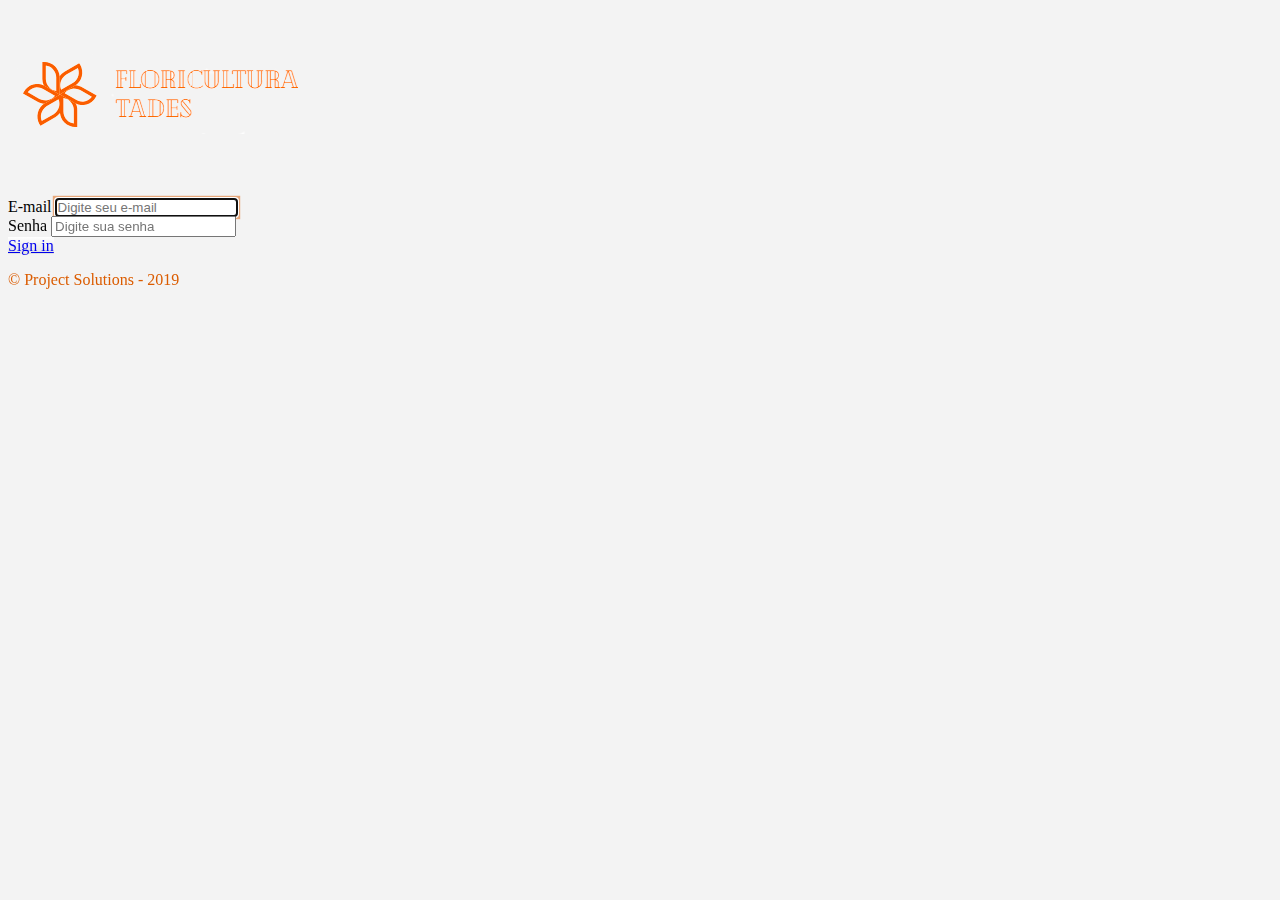
==== ProjectSolutions/src/main/webapp/index.html @ fddc3514 "Merge origin/master" ====
<!DOCTYPE html>
<html>
<head>
    <meta http-equiv="Content-Type" content="text/html; charset=UTF-8">
    <meta name="viewport" content="width=device-width, initial-scale=1, shrink-to-fit=no">
    <title>Floricultura Tades</title>
    <link rel="stylesheet" href="assets/css/bootstrap.min.css"/>
    <link rel="stylesheet" href="assets/css/main.css"/>
    <link rel="stylesheet" href="https://use.fontawesome.com/releases/v5.8.1/css/all.css">
</head>
<body>
    <div class="container">
        <div class="row">
            <div class="col-md-3"></div>
            <div class="col-md-6">
                <form>
                    <div class="text-center mb-4">
                        <h1 class="h3 mb-3 font-weight-normal">
                            <span class="sr-only">Floricultura TADES</span>
                            <img src="assets/img/logo.png">
                        </h1>
                    </div>
                    <div class="form-group">
                        <label for="inputEmail">E-mail</label>
                        <input type="email" id="inputEmail" class="form-control inputForm" placeholder="Digite seu e-mail" required autofocus>
                    </div>
                    <div class="form-group">
                        <label for="inputPassword">Senha</label>
                        <input type="password" id="inputPassword" class="form-control inputForm" placeholder="Digite sua senha" required>
                    </div>
                    <!--<button class="btn btn-lg btn-primary btn-block" type="submit">Sign in</button>-->
                    <a class="btn btn-lg btn-light btn-block" href="venda/cadastro_vendas.jsp"> Sign in </a>
                    <p class="mt-5 mb-3 text-center subtitulo">&copy; Project Solutions - 2019</p>
                </form>
            </div>
            <div class="col-md-3"></div>
        </div>
    </div>
</body>
</html>
---- ProjectSolutions/src/main/webapp/assets/css/main.css ----
body{
    background-color: #f3f3f3;
}
table{
    text-align: center;
}

.inputForm:focus{
    box-shadow: 0 0 0 0.2rem rgba(219, 92, 1, 0.5);
    border: rgb(219, 92, 1);
}

.subtitulo{
    color: rgb(219, 92, 1);
}

.btn-light{
    background: linear-gradient(to bottom, #ffffff 0%, #e0e0e0 100%);
    border-color: #dae0e5;
}
.btn-light:hover{
    background: #f8f9fa;
}
.btn-success{
    background: linear-gradient(to bottom, #5cb85c 0%, #419641 100%);
    border-color: #398439;
}
.btn-success:hover{
    border-color: #398439;
    background: #419641;
}
.btn-danger{
    background: linear-gradient(to bottom, #d9534f 0%, #c12e2a 100%);
    border-color: #b92c28;
}
.btn-danger:hover{
    border-color: #ac2925;
    background: #c12e2a;
}
.btn-relatorio{
    margin-top: 30px;
}

.nav-item .nav-link.nav-text{
    color: rgb(219, 92, 1);
}
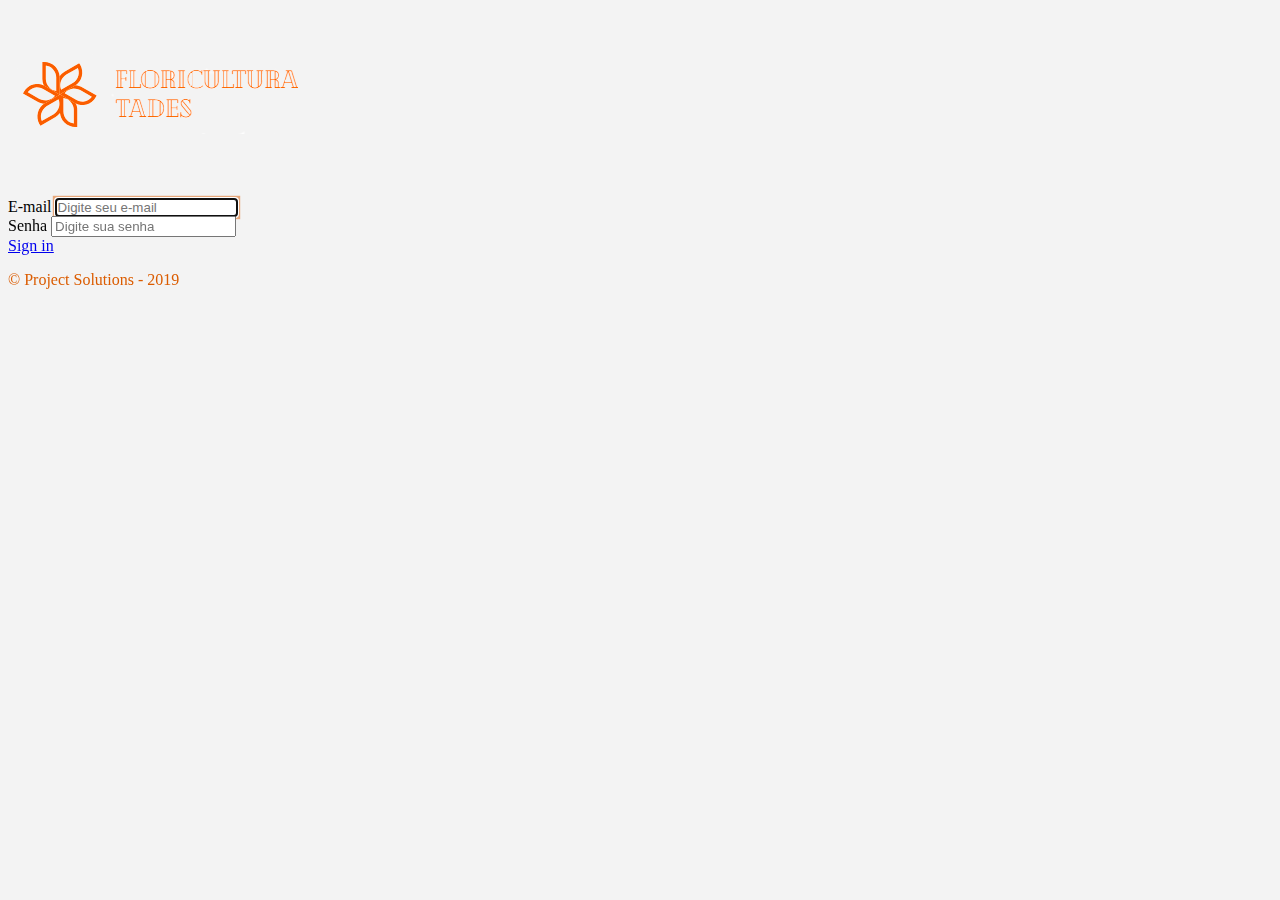
==== commit 3e4d3835: "" ====
--- a/ProjectSolutions/src/main/webapp/index.html
+++ b/ProjectSolutions/src/main/webapp/index.html
@@ -29,7 +29,7 @@
                         <input type="password" id="inputPassword" class="form-control inputForm" placeholder="Digite sua senha" required>
                     </div>
                     <!--<button class="btn btn-lg btn-primary btn-block" type="submit">Sign in</button>-->
-                    <a class="btn btn-lg btn-light btn-block" href="venda/cadastro_vendas.jsp"> Sign in </a>
+                    <a class="btn btn-warning btn-block btn-lg" href="venda/cadastro_vendas.jsp"> Sign in </a>
                     <p class="mt-5 mb-3 text-center subtitulo">&copy; Project Solutions - 2019</p>
                 </form>
             </div>
--- a/ProjectSolutions/src/main/webapp/assets/css/main.css
+++ b/ProjectSolutions/src/main/webapp/assets/css/main.css
@@ -20,6 +20,8 @@
 }
 .btn-light:hover{
     background: #f8f9fa;
+    box-shadow: 0 0 0 0.2rem rgba(219, 92, 1, 0.5);
+    border: rgb(219, 92, 1);
 }
 .btn-success{
     background: linear-gradient(to bottom, #5cb85c 0%, #419641 100%);
@@ -28,6 +30,7 @@
 .btn-success:hover{
     border-color: #398439;
     background: #419641;
+    box-shadow: 0 0 0 0.2rem rgba(219, 92, 1, 0.5);
 }
 .btn-danger{
     background: linear-gradient(to bottom, #d9534f 0%, #c12e2a 100%);
@@ -35,12 +38,16 @@
 }
 .btn-danger:hover{
     border-color: #ac2925;
-    background: #c12e2a;
+    background: linear-gradient(to bottom, #d9534f 0%, #c12e2a 100%);
+    box-shadow: 0 0 0 0.2rem rgba(219, 92, 1, 0.5);
 }
 .btn-relatorio{
     margin-top: 30px;
 }
 
 .nav-item .nav-link.nav-text{
-    color: rgb(219, 92, 1);
+    color: rgb(0, 0, 0);
+}
+.nav-item .nav-link.nav-text:hover{
+    border-bottom: 1px solid black;
 }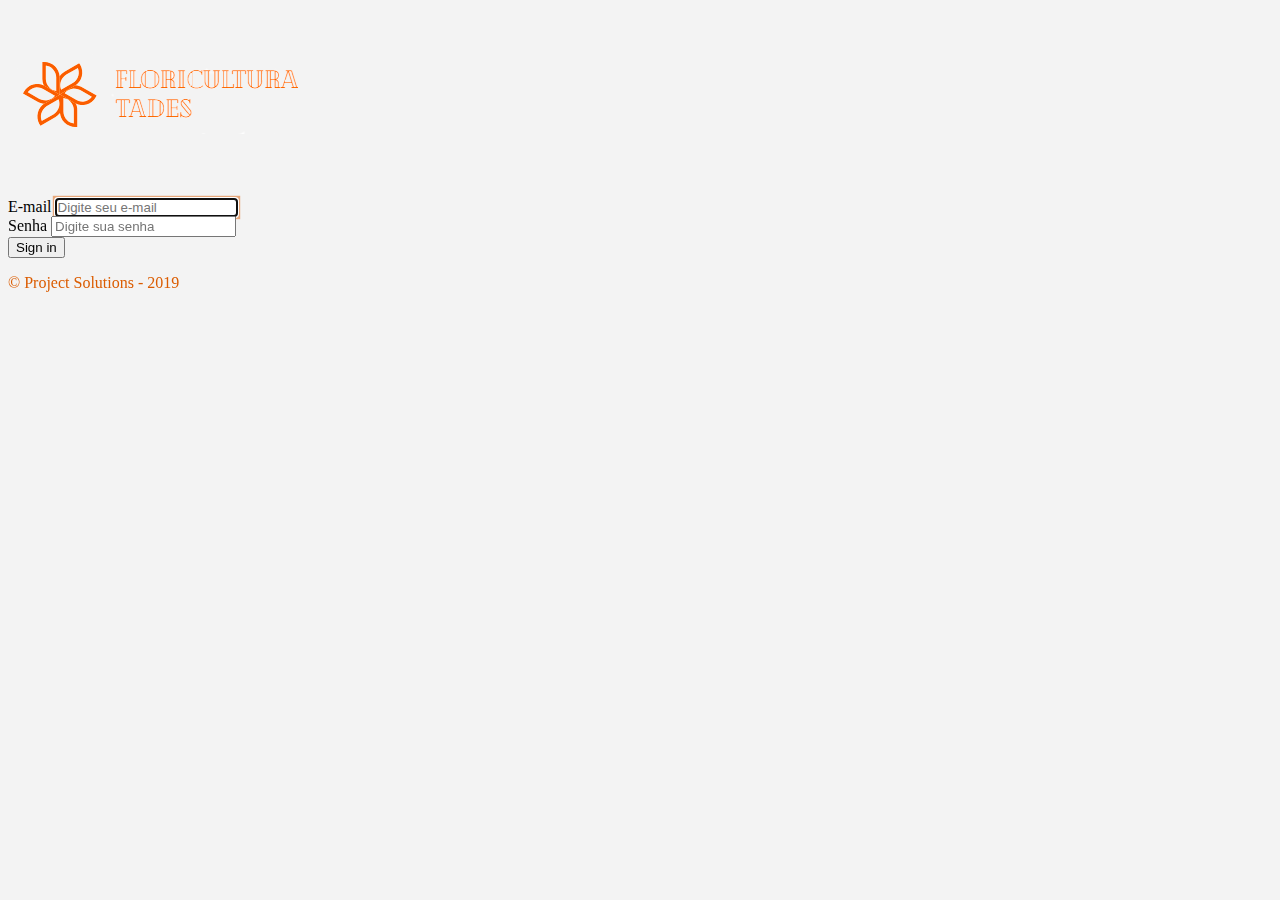
==== commit c373a52b: "Correção da servlet para popular os campo da tela de cadastro de venda" ====
--- a/ProjectSolutions/src/main/webapp/index.html
+++ b/ProjectSolutions/src/main/webapp/index.html
@@ -1,40 +1,40 @@
 <!DOCTYPE html>
 <html>
-<head>
-    <meta http-equiv="Content-Type" content="text/html; charset=UTF-8">
-    <meta name="viewport" content="width=device-width, initial-scale=1, shrink-to-fit=no">
-    <title>Floricultura Tades</title>
-    <link rel="stylesheet" href="assets/css/bootstrap.min.css"/>
-    <link rel="stylesheet" href="assets/css/main.css"/>
-    <link rel="stylesheet" href="https://use.fontawesome.com/releases/v5.8.1/css/all.css">
-</head>
-<body>
-    <div class="container">
-        <div class="row">
-            <div class="col-md-3"></div>
-            <div class="col-md-6">
-                <form>
-                    <div class="text-center mb-4">
-                        <h1 class="h3 mb-3 font-weight-normal">
-                            <span class="sr-only">Floricultura TADES</span>
-                            <img src="assets/img/logo.png">
-                        </h1>
-                    </div>
-                    <div class="form-group">
-                        <label for="inputEmail">E-mail</label>
-                        <input type="email" id="inputEmail" class="form-control inputForm" placeholder="Digite seu e-mail" required autofocus>
-                    </div>
-                    <div class="form-group">
-                        <label for="inputPassword">Senha</label>
-                        <input type="password" id="inputPassword" class="form-control inputForm" placeholder="Digite sua senha" required>
-                    </div>
-                    <!--<button class="btn btn-lg btn-primary btn-block" type="submit">Sign in</button>-->
-                    <a class="btn btn-warning btn-block btn-lg" href="venda/cadastro_vendas.jsp"> Sign in </a>
-                    <p class="mt-5 mb-3 text-center subtitulo">&copy; Project Solutions - 2019</p>
-                </form>
+    <head>
+        <meta http-equiv="Content-Type" content="text/html; charset=UTF-8">
+        <meta name="viewport" content="width=device-width, initial-scale=1, shrink-to-fit=no">
+        <title>Floricultura Tades</title>
+        <link rel="stylesheet" href="assets/css/bootstrap.min.css"/>
+        <link rel="stylesheet" href="assets/css/main.css"/>
+        <link rel="stylesheet" href="https://use.fontawesome.com/releases/v5.8.1/css/all.css">
+    </head>
+    <body>
+        <div class="container">
+            <div class="row">
+                <div class="col-md-3"></div>
+                <div class="col-md-6">
+                    <form  action="venda/inicio_venda" method="post">
+                        <div class="text-center mb-4">
+                            <h1 class="h3 mb-3 font-weight-normal">
+                                <span class="sr-only">Floricultura TADES</span>
+                                <img src="assets/img/logo.png">
+                            </h1>
+                        </div>
+                        <div class="form-group">
+                            <label for="inputEmail">E-mail</label>
+                            <input type="email" id="inputEmail" class="form-control inputForm" placeholder="Digite seu e-mail" autofocus>
+                        </div>
+                        <div class="form-group">
+                            <label for="inputPassword">Senha</label>
+                            <input type="password" id="inputPassword" class="form-control inputForm" placeholder="Digite sua senha">
+                        </div>
+                        <button class="btn btn-lg btn-primary btn-block" type="submit">Sign in</button>
+                        <!--<a class="btn btn-warning btn-block btn-lg" href="venda/cadastro_vendas.jsp"> Sign in </a>-->
+                        <p class="mt-5 mb-3 text-center subtitulo">&copy; Project Solutions - 2019</p>
+                    </form>
+                </div>
+                <div class="col-md-3"></div>
             </div>
-            <div class="col-md-3"></div>
         </div>
-    </div>
-</body>
+    </body>
 </html>
--- a/ProjectSolutions/src/main/webapp/assets/css/main.css
+++ b/ProjectSolutions/src/main/webapp/assets/css/main.css
@@ -10,8 +10,23 @@
     border: rgb(219, 92, 1);
 }
 
+.form-control.inputForm.error{
+    border: 2px solid red;
+}
+
 .subtitulo{
     color: rgb(219, 92, 1);
+}
+
+.ctrl-produto{
+    font-weight: bolder;
+    color: #ffc107;
+    float: right;
+}
+.ctrl-produto:hover{
+    color: #ffc107;
+    border-bottom: 1px solid #ffc107;
+    text-decoration: none;
 }
 
 .btn-light{
